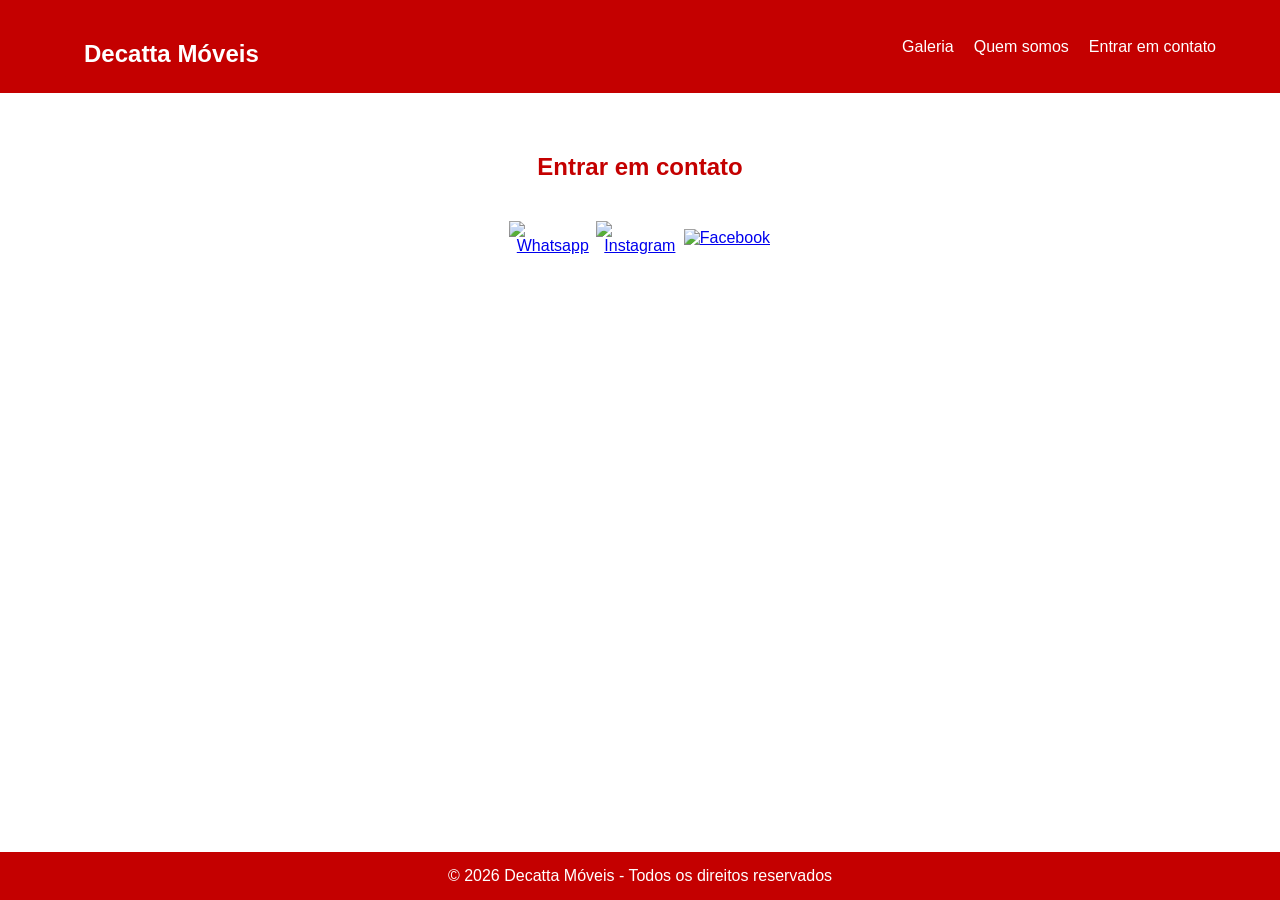
==== pages/contato.html @ 6155bb5e "first commit" ====
<!DOCTYPE html>
<html lang="en">
<head>
    <meta charset="UTF-8">
    <meta name="viewport" content="width=device-width, initial-scale=1.0">
    <title>Decatta - Contato</title>
    <link rel="stylesheet" href="../style/style.css">
</head>
<body>

    <header>
        <nav class="navbar">
            <div class="logo">
                <a href="../index.html" class="btn">Decatta Móveis</a>
            </div>
            <ul class="nav-links">
                <li><a href="galeria.html">Galeria</a></li>
                <li><a href="quem-somos.html">Quem somos</a></li>
                <li><a href="contato.html">Entrar em contato</a></li>
            </ul>
        </nav>
    </header>

    <main>
        <section class="contact">
            <h2>Entrar em contato</h2>
            <div id="contatos">
                <figure class="social-medias">
                    <a href="https://wa.me/5551997992015?text=Olá!" target="_blank">
                        <img src="https://upload.wikimedia.org/wikipedia/commons/thumb/6/6b/WhatsApp.svg/500px-WhatsApp.svg.png" alt="Whatsapp">
                    </a>
                </figure>
                <figure class="social-medias">
                    <a href="https://www.instagram.com/decatta.moveis/" target="_blank">
                        <img src="https://upload.wikimedia.org/wikipedia/commons/thumb/a/a5/Instagram_icon.png/500px-Instagram_icon.png" alt="Instagram">
                    </a>
                </figure>
                <figure class="social-medias">
                    <a href="https://www.facebook.com/DecattaMoveisSobMedida/" target="_blank">
                        <img src="https://upload.wikimedia.org/wikipedia/commons/thumb/0/05/Facebook_Logo_%282019%29.png/500px-Facebook_Logo_%282019%29.png" alt="Facebook">
                    </a>
                </figure>
            </div>
        </section>
    </main>

    <footer>
        <p>© 2026 Decatta Móveis - Todos os direitos reservados</p>
    </footer>
</body>
</html>
---- style/style.css ----
* {
    margin: 0;
    padding: 0;
    box-sizing: border-box;
    font-family: "Cal Sans", sans-serif;
}

html, body {
    height: 100%;
}

body {
    display: flex;
    flex-direction: column;
}

main {
    flex: 1;
}

header {
    background: #c40000;
    padding: 15px 0;
}

.navbar {
    width: 90%;
    margin: auto;
    display: flex;
    justify-content: space-between;
    align-items: center;
}

.logo {
    color: white;
    font-size: 1.5rem;
    font-weight: bold;
}

.nav-links {
    list-style: none;
    display: flex;
    gap: 20px;
}

.nav-links a {
    text-decoration: none;
    color: white;
    transition: 0.3s;
}

.nav-links a:hover {
    opacity: 0.7;
}

.hero {
    height: 80vh;
    background: url("https://via.placeholder.com/1200x600") no-repeat center/cover;
    display: flex;
    align-items: center;
    justify-content: center;
    text-align: center;
}

.hero-text {
    background: rgba(0, 0, 0, 0.5);
    padding: 30px;
    border-radius: 10px;
    color: white;
}

.btn {
    display: inline-block;
    margin-top: 15px;
    padding: 10px 20px;
    background: #c40000;
    color: white;
    text-decoration: none;
    border-radius: 5px;
}

section {
    padding: 60px 10%;
    text-align: center;
}

h2 {
    margin-bottom: 20px;
    color: #c40000;
}

.gallery-grid {
    display: grid;
    grid-template-columns: repeat(auto-fit, minmax(250px, 1fr));
    gap: 15px;
}

.gallery-grid img {
    width: 100%;
    border-radius: 10px;
}

.about p {
    max-width: 600px;
    margin: auto;
}

.contact {
    display: flex;
    flex-direction: column;
    align-items: center;
    gap: 20px;
}

#contatos {
    display: flex;
    flex-direction: row;
    margin: auto;
    align-items: center;
}

.social-medias {
    width: 33.3%;
    height: auto;
    max-height: 300px;
}

img {
    width: 100%;
    height: 100%;
    object-fit: cover;
}

footer {
    background: #c40000;
    color: white;
    text-align: center;
    padding: 15px;
}
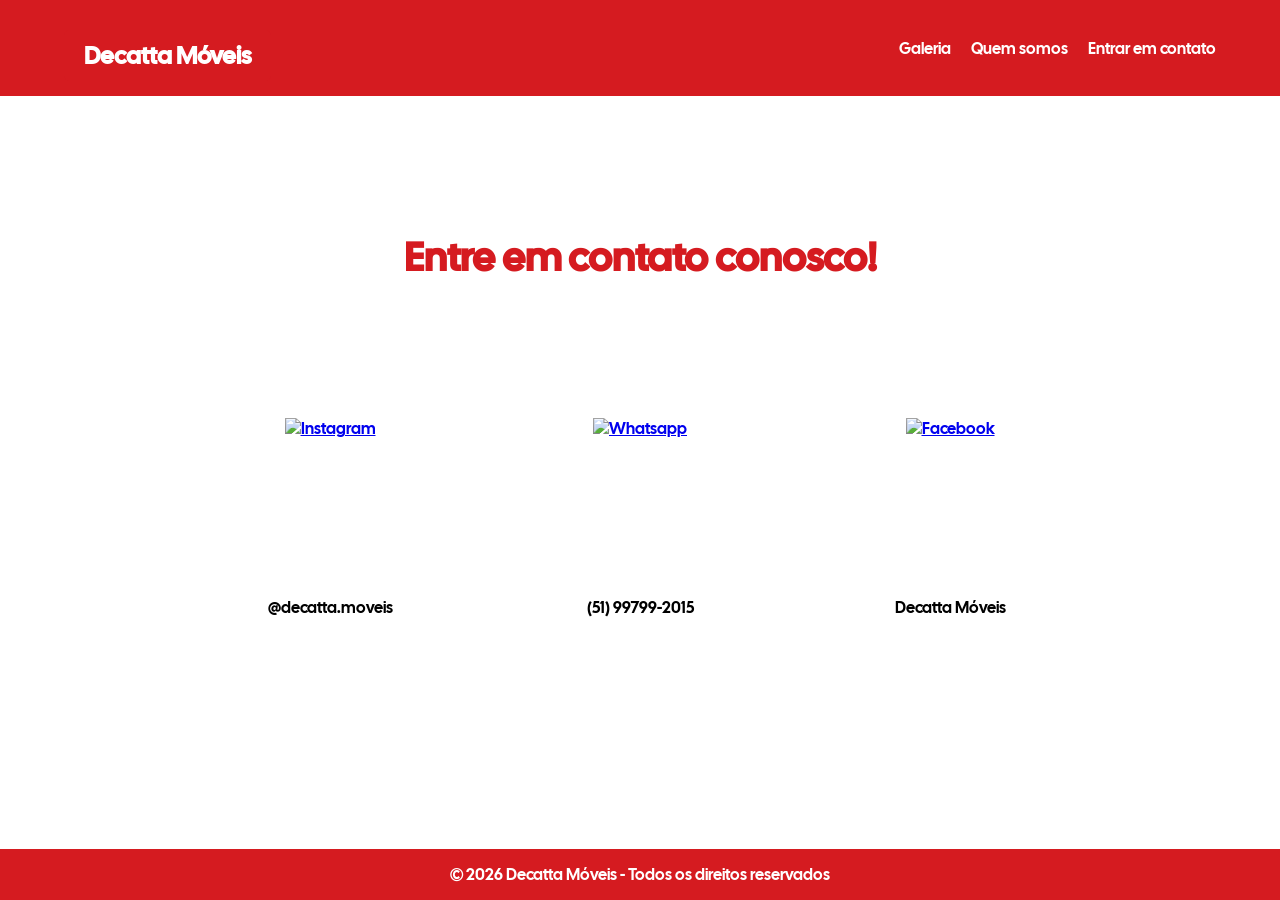
==== commit f20585fa: "página de contatos" ====
--- a/pages/contato.html
+++ b/pages/contato.html
@@ -23,23 +23,30 @@
 
     <main>
         <section class="contact">
-            <h2>Entrar em contato</h2>
+            <h2>Entre em contato conosco!</h2>
             <div id="contatos">
+
+                <figure class="social-medias">
+                    <a href="https://www.instagram.com/decatta.moveis/" target="_blank">
+                        <img src="https://upload.wikimedia.org/wikipedia/commons/thumb/a/a5/Instagram_icon.png/500px-Instagram_icon.png" alt="Instagram">
+                    </a>
+                    <span class="contato-txt">@decatta.moveis</span>
+                </figure>
+
                 <figure class="social-medias">
                     <a href="https://wa.me/5551997992015?text=Olá!" target="_blank">
                         <img src="https://upload.wikimedia.org/wikipedia/commons/thumb/6/6b/WhatsApp.svg/500px-WhatsApp.svg.png" alt="Whatsapp">
                     </a>
+                    <span class="contato-txt">(51) 99799-2015</span>
                 </figure>
-                <figure class="social-medias">
-                    <a href="https://www.instagram.com/decatta.moveis/" target="_blank">
-                        <img src="https://upload.wikimedia.org/wikipedia/commons/thumb/a/a5/Instagram_icon.png/500px-Instagram_icon.png" alt="Instagram">
-                    </a>
-                </figure>
+
                 <figure class="social-medias">
                     <a href="https://www.facebook.com/DecattaMoveisSobMedida/" target="_blank">
                         <img src="https://upload.wikimedia.org/wikipedia/commons/thumb/0/05/Facebook_Logo_%282019%29.png/500px-Facebook_Logo_%282019%29.png" alt="Facebook">
                     </a>
+                    <span class="contato-txt">Decatta Móveis</span>
                 </figure>
+
             </div>
         </section>
     </main>
--- a/style/style.css
+++ b/style/style.css
@@ -1,3 +1,5 @@
+@import url('https://fonts.googleapis.com/css2?family=Cal+Sans:wght@400;700&display=swap');
+
 * {
     margin: 0;
     padding: 0;
@@ -19,7 +21,7 @@
 }
 
 header {
-    background: #c40000;
+    background: #d51b20;
     padding: 15px 0;
 }
 
@@ -73,7 +75,7 @@
     display: inline-block;
     margin-top: 15px;
     padding: 10px 20px;
-    background: #c40000;
+    background: #d51b20;
     color: white;
     text-decoration: none;
     border-radius: 5px;
@@ -85,8 +87,9 @@
 }
 
 h2 {
+    font-size: 30pt;
     margin-bottom: 20px;
-    color: #c40000;
+    color: #d51b20;
 }
 
 .gallery-grid {
@@ -110,6 +113,7 @@
     flex-direction: column;
     align-items: center;
     gap: 20px;
+    height: 80%;
 }
 
 #contatos {
@@ -117,12 +121,28 @@
     flex-direction: row;
     margin: auto;
     align-items: center;
+    gap: 80px;
 }
 
 .social-medias {
-    width: 33.3%;
-    height: auto;
-    max-height: 300px;
+    width: 230px;
+    height: 200px;
+    display: flex;
+    flex-direction: column;
+    justify-content: space-between;
+    gap: 12px;
+}
+
+.social-medias img {
+    width: 230px;
+    height: 150px;
+    object-fit: contain;
+}
+
+main {
+    display: flex;
+    justify-content: center;
+    align-items: center;
 }
 
 img {
@@ -132,7 +152,7 @@
 }
 
 footer {
-    background: #c40000;
+    background: #d51b20;
     color: white;
     text-align: center;
     padding: 15px;
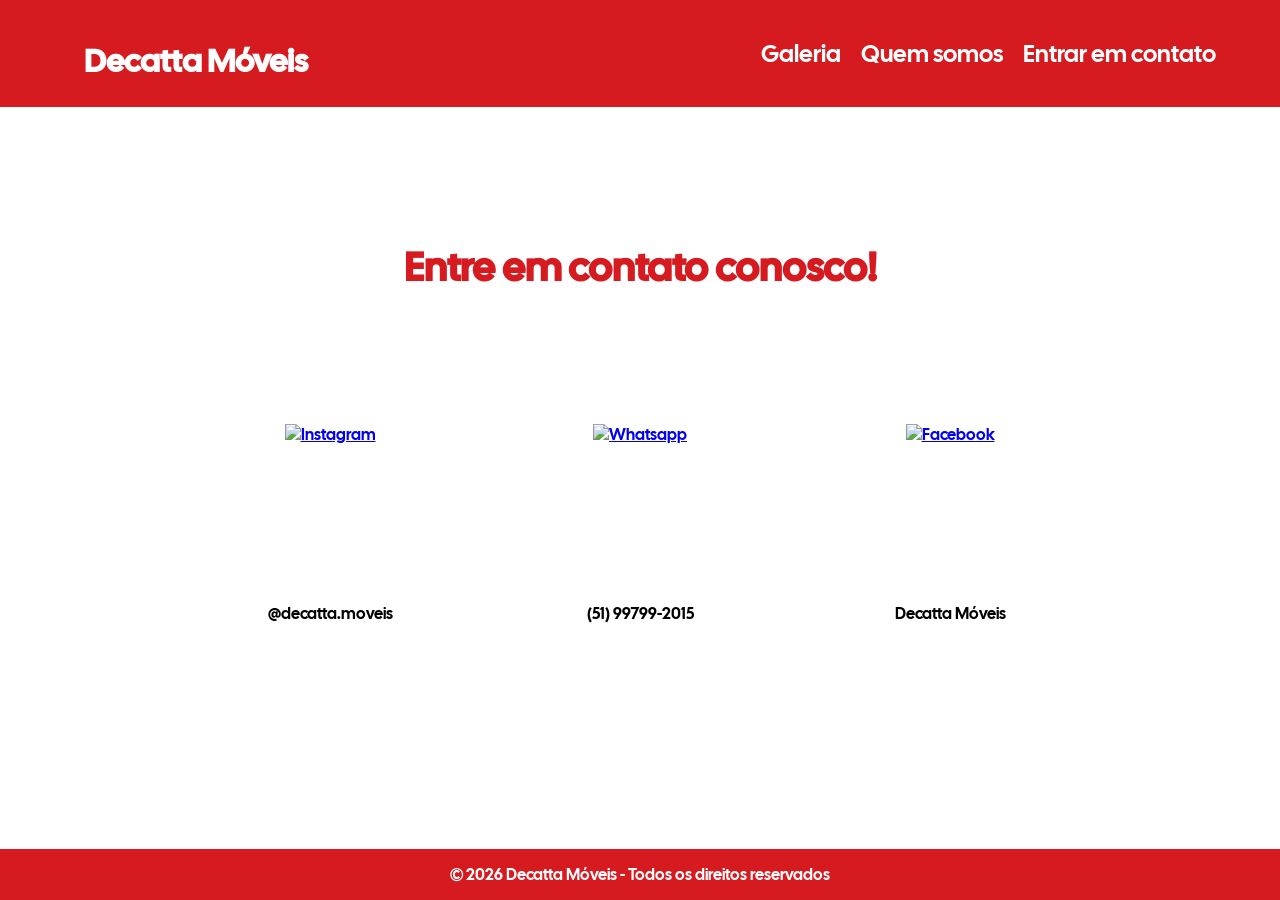
==== commit 6537cad2: "página de Quem Somos e ajustes de estilo" ====
--- a/pages/contato.html
+++ b/pages/contato.html
@@ -11,7 +11,7 @@
     <header>
         <nav class="navbar">
             <div class="logo">
-                <a href="../index.html" class="btn">Decatta Móveis</a>
+                <a href="../index.html" class="btn-home">Decatta Móveis</a>
             </div>
             <ul class="nav-links">
                 <li><a href="galeria.html">Galeria</a></li>
--- a/style/style.css
+++ b/style/style.css
@@ -49,6 +49,7 @@
     text-decoration: none;
     color: white;
     transition: 0.3s;
+    font-size: 18pt;
 }
 
 .nav-links a:hover {
@@ -69,6 +70,17 @@
     padding: 30px;
     border-radius: 10px;
     color: white;
+}
+
+.btn-home {
+    display: inline-block;
+    margin-top: 15px;
+    padding: 10px 20px;
+    background: #d51b20;
+    color: white;
+    text-decoration: none;
+    border-radius: 5px;
+    font-size: 24pt;
 }
 
 .btn {
@@ -92,10 +104,23 @@
     color: #d51b20;
 }
 
+h3 {
+    font-size: 20pt;
+    margin-bottom: 15px;
+    color: #d51b20;
+}
+
+.quem-somos {
+    max-width: 600px;
+    margin: auto;
+    margin-bottom: 30px;
+    text-align: left;
+}
+
 .gallery-grid {
     display: grid;
-    grid-template-columns: repeat(auto-fit, minmax(250px, 1fr));
-    gap: 15px;
+    grid-template-columns: repeat(4, 1fr);
+    gap: 30px;
 }
 
 .gallery-grid img {
